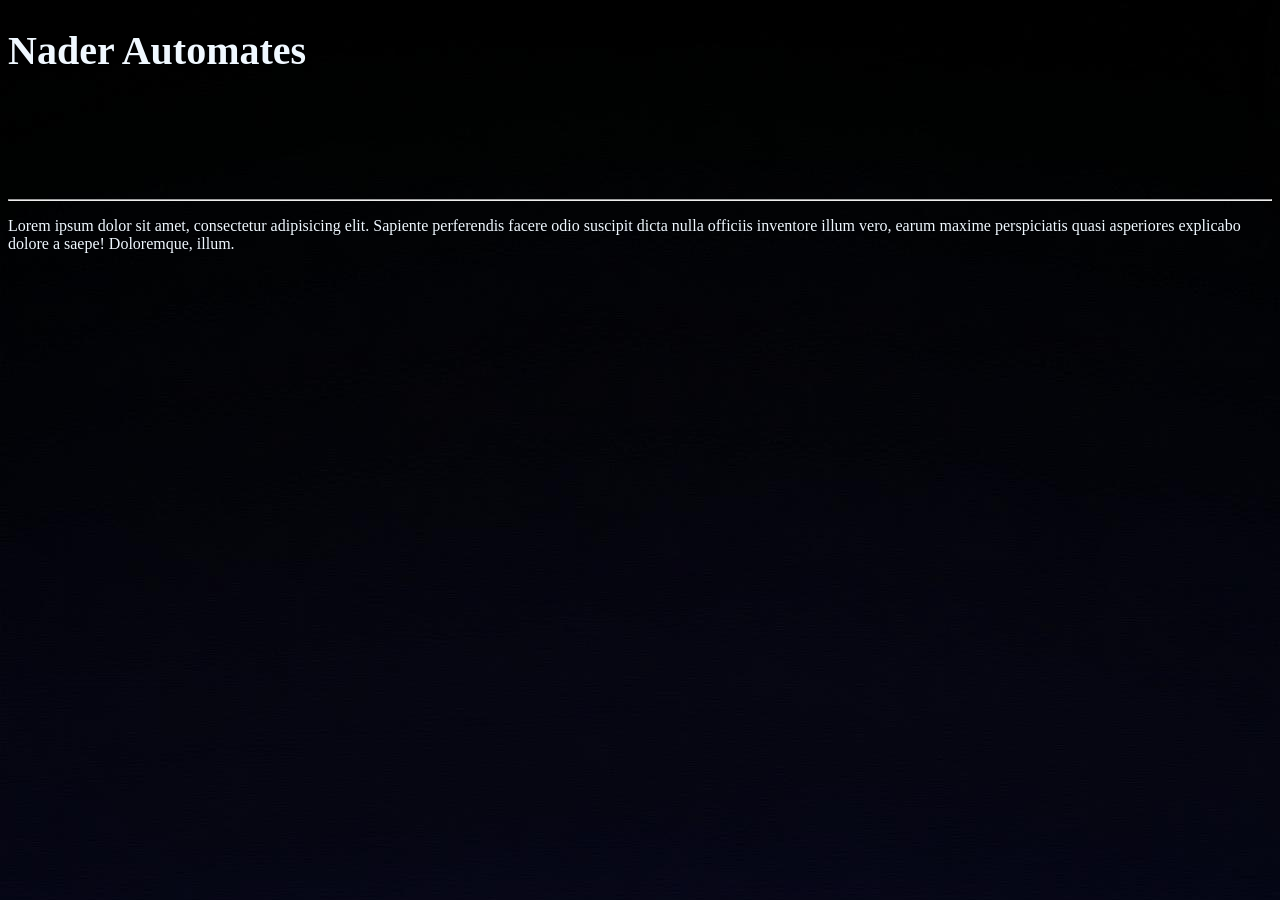
==== index.html @ db375cea "Added css file" ====
<!DOCTYPE HTML>
<HTML>
<head>
   <link rel="stylesheet" href="style.css"
</head>    
<body>
    <h1> Nader Automates </h1> <br><br><br><br><br>
    <HR>
    <p>Lorem ipsum dolor sit amet, consectetur adipisicing elit. Sapiente perferendis facere odio suscipit dicta nulla officiis inventore illum vero, earum maxime perspiciatis quasi asperiores explicabo dolore a saepe! Doloremque, illum.</p>
</body>    
</HTML>
---- style.css ----
body{
    background-image: url(bck.jpeg) ;
}
p{
    color: aliceblue;
}
h1{
    color: aliceblue;
    font-size: 40px;
}
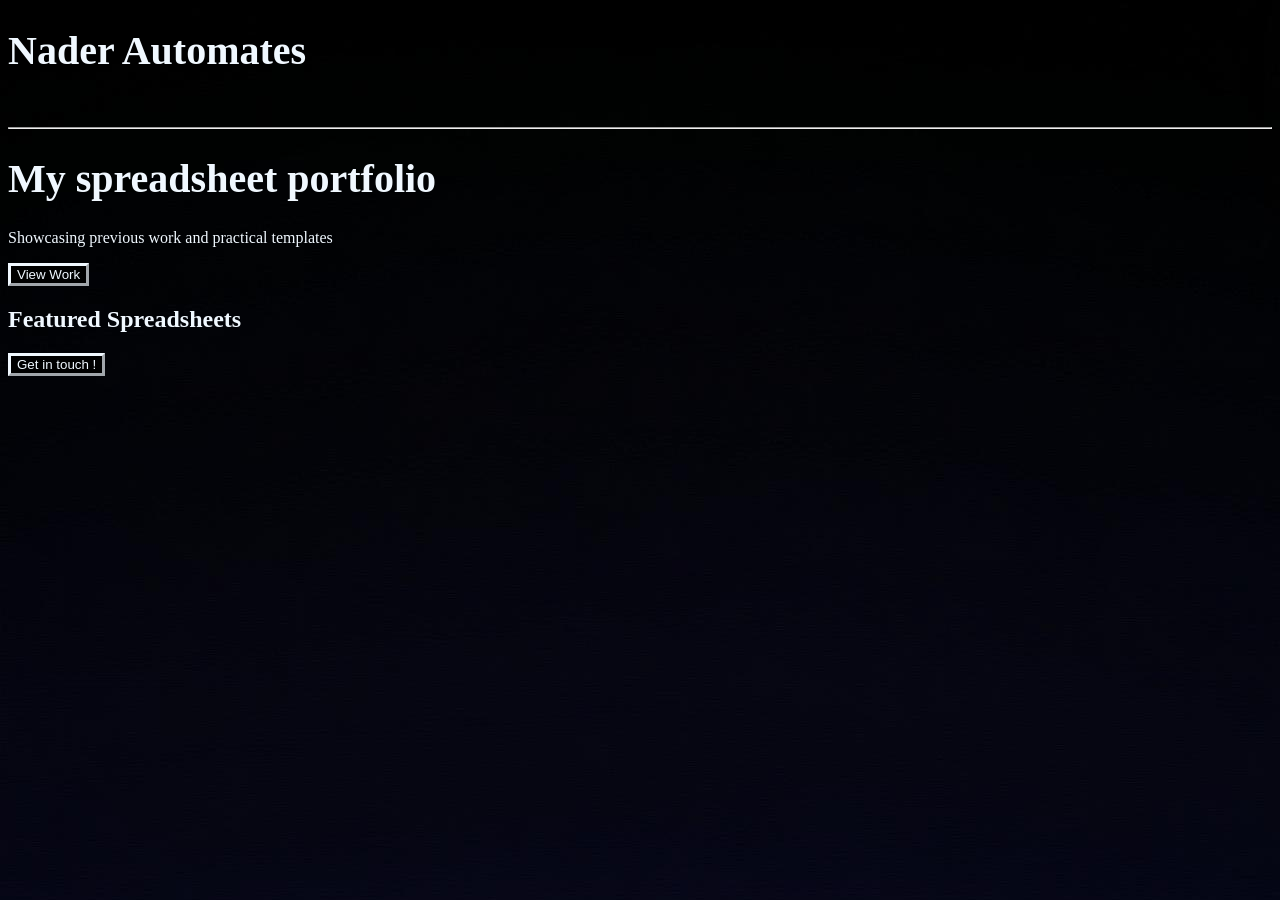
==== commit 72f803c8: "Skeleton core elements" ====
--- a/index.html
+++ b/index.html
@@ -4,8 +4,19 @@
    <link rel="stylesheet" href="style.css"
 </head>    
 <body>
-    <h1> Nader Automates </h1> <br><br><br><br><br>
+    <header>
+        <h1> Nader Automates </h1> <br>
+    </header>
+
     <HR>
-    <p>Lorem ipsum dolor sit amet, consectetur adipisicing elit. Sapiente perferendis facere odio suscipit dicta nulla officiis inventore illum vero, earum maxime perspiciatis quasi asperiores explicabo dolore a saepe! Doloremque, illum.</p>
+
+    <main>
+        <h1> My spreadsheet portfolio</h1>
+        <p> Showcasing previous work and practical templates </p>
+        <Button> View Work</Button>
+        <h2>Featured Spreadsheets</h2>
+    </main>
+
+    <footer> <button>Get in touch !</button> </footer>
 </body>    
 </HTML>
--- a/style.css
+++ b/style.css
@@ -9,3 +9,22 @@
     color: aliceblue;
     font-size: 40px;
 }
+h2{
+    color: aliceblue;
+}
+button{
+    background-color: black;
+    color: aliceblue;
+    border-color: aliceblue;
+    border-width: 3px;
+    position:right;
+}
+header{
+    border-color: aliceblue;
+    border-width: 4px;
+    border: 4px;
+}
+footer{
+    border-color: aliceblue;
+    border-width: 4px;
+}
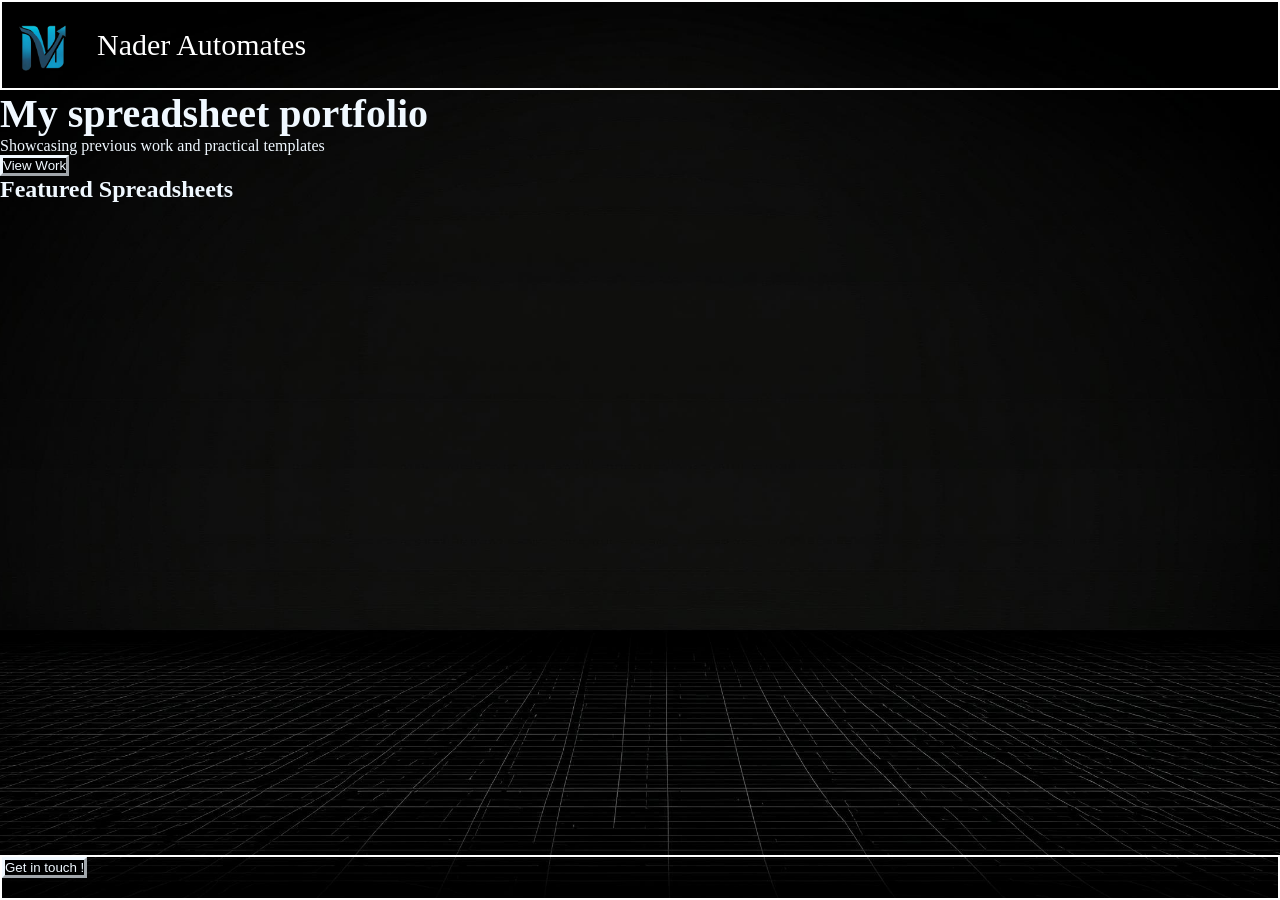
==== commit dfc318ee: "Major changes" ====
--- a/index.html
+++ b/index.html
@@ -1,14 +1,15 @@
 <!DOCTYPE HTML>
 <HTML>
 <head>
-   <link rel="stylesheet" href="style.css"
+   <link rel="stylesheet" href="CSS/style.css"
 </head>    
 <body>
     <header>
-        <h1> Nader Automates </h1> <br>
+        <img src="Media/loggo.png" id="logo" />
+        <a id= "NA"> Nader Automates </a>
     </header>
 
-    <HR>
+    
 
     <main>
         <h1> My spreadsheet portfolio</h1>
--- a/CSS/style.css
+++ b/CSS/style.css
@@ -0,0 +1,93 @@
+/* Basic page settings */
+*, *::before, *::after {
+  box-sizing: border-box;
+  margin: 0;
+  padding: 0;
+}
+.container {
+  width: 100%;
+  max-width: 1200px; 
+  margin: 0 auto;
+  padding: 0 1.5rem; 
+}
+.container {
+  width: 100%;
+  max-width: 1200px; 
+  margin: 0 auto;
+  padding: 0 1.5rem; 
+}
+.grid {
+  display: grid;
+  gap: 1.5rem;
+  grid-template-columns: 1fr; 
+}
+@media (min-width: 768px) {
+  .grid {
+    grid-template-columns: repeat(2, 1fr); /* 2 columns on tablets */
+  }
+}
+@media (min-width: 1024px) {
+  .grid {
+    grid-template-columns: repeat(3, 1fr); /* 3 columns on desktops */
+  }
+}
+/*----------------------------------------------------------------------------*/
+
+/* Core elements */
+body{
+    display: flex;
+    flex-direction: column;
+    background: url(../Media/bck2.png)  center / cover no-repeat;
+    min-height: 100vh;
+    margin: 0;
+}
+header{
+    height: 10vh;
+    display: flex;
+    align-items: center; /* Perfectly aligns text and image vertically */
+    gap: 13px; 
+
+    border: 2px solid white;
+}
+main{
+    flex: 1;
+    size:500px  ;
+    
+}
+footer{
+    height: 5vh;
+    border: 2px solid white;
+}
+/*----------------------------------------------------------------------------*/
+
+/* Components */
+#logo{
+    height: 82px;
+    width: 82px;
+}
+#NA{
+    color: white;
+    font: bold;
+    font-size: 30px;
+    margin-top: 0;
+}
+
+
+p{
+    color: aliceblue;
+}
+h1{
+    color: aliceblue;
+    font-size: 40px;
+}
+h2{
+    color: aliceblue;
+}
+button{
+    background-color: black;
+    color: aliceblue;
+    border-color: aliceblue;
+    border-width: 3px;
+    position:right;
+}
+
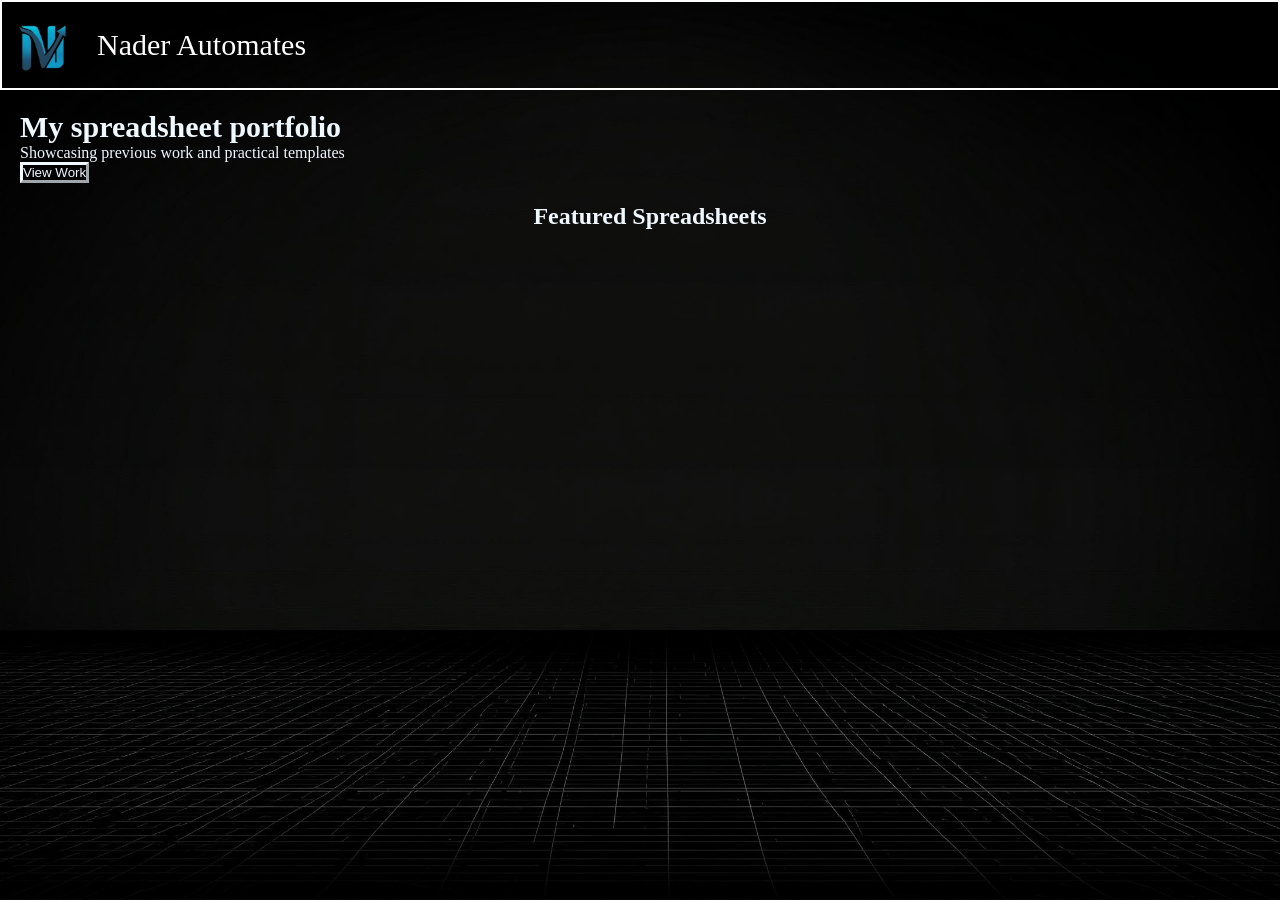
==== commit 311f705e: "Padding and marigs, Footer remved" ====
--- a/index.html
+++ b/index.html
@@ -18,6 +18,6 @@
         <h2>Featured Spreadsheets</h2>
     </main>
 
-    <footer> <button>Get in touch !</button> </footer>
+    
 </body>    
 </HTML>
--- a/CSS/style.css
+++ b/CSS/style.css
@@ -44,23 +44,22 @@
 header{
     height: 10vh;
     display: flex;
-    align-items: center; /* Perfectly aligns text and image vertically */
+    align-items: center;
     gap: 13px; 
 
     border: 2px solid white;
 }
 main{
+    padding-top: 20px;
+    padding-left: 20px;
     flex: 1;
     size:500px  ;
     
 }
-footer{
-    height: 5vh;
-    border: 2px solid white;
-}
+
 /*----------------------------------------------------------------------------*/
 
-/* Components */
+/* Components with id */
 #logo{
     height: 82px;
     width: 82px;
@@ -71,17 +70,20 @@
     font-size: 30px;
     margin-top: 0;
 }
+/*----------------------------------------------------------------------------*/
 
-
+/* Components: Generic */
 p{
     color: aliceblue;
 }
 h1{
     color: aliceblue;
-    font-size: 40px;
+    font-size: 30px;
 }
 h2{
     color: aliceblue;
+    text-align: center;
+    margin-top: 20px;
 }
 button{
     background-color: black;
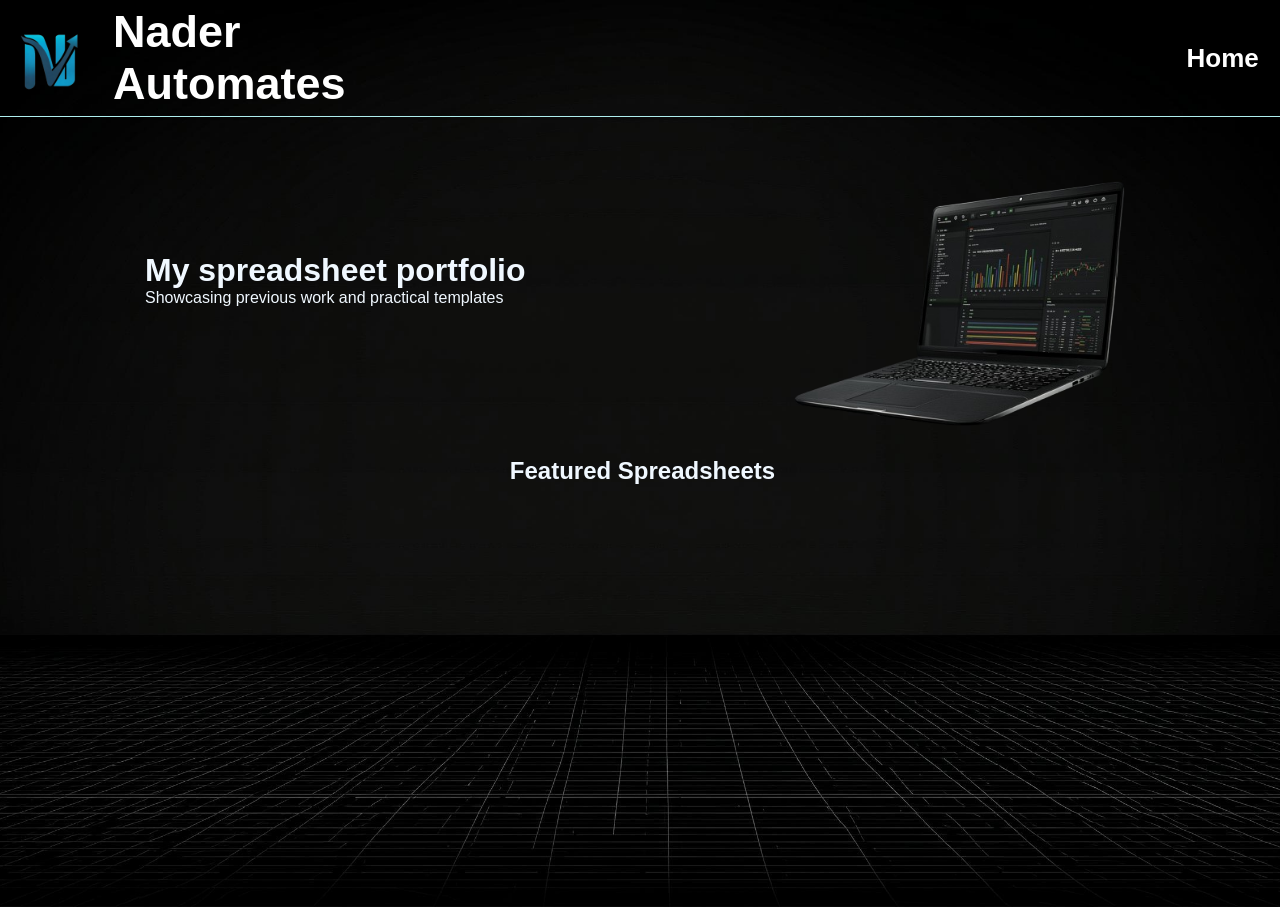
==== commit 06f4eb4f: "Added header elements, updated fonts, layout improvements" ====
--- a/index.html
+++ b/index.html
@@ -7,15 +7,26 @@
     <header>
         <img src="Media/loggo.png" id="logo" />
         <a id= "NA"> Nader Automates </a>
+        <a class="head" id="home">Home</a>
+        <a class="head">Contact</a>
+        <a class="head">Get in touch</a>
     </header>
 
     
 
     <main>
-        <h1> My spreadsheet portfolio</h1>
-        <p> Showcasing previous work and practical templates </p>
-        <Button> View Work</Button>
-        <h2>Featured Spreadsheets</h2>
+        <div id="Lfou9">
+            <div class="text-box">
+                <h1>My spreadsheet portfolio</h1>
+                <p>Showcasing previous work and practical templates</p>
+            </div>
+            <img src="Media/Laptop.png" id="laptop" />
+        </div>
+        
+        
+        <div id="Louta">
+            <h2>Featured Spreadsheets</h2>
+        </div>            
     </main>
 
     
--- a/CSS/style.css
+++ b/CSS/style.css
@@ -3,12 +3,6 @@
   box-sizing: border-box;
   margin: 0;
   padding: 0;
-}
-.container {
-  width: 100%;
-  max-width: 1200px; 
-  margin: 0 auto;
-  padding: 0 1.5rem; 
 }
 .container {
   width: 100%;
@@ -40,20 +34,20 @@
     background: url(../Media/bck2.png)  center / cover no-repeat;
     min-height: 100vh;
     margin: 0;
+    font-family: Arial, Helvetica, sans-serif ;
 }
 header{
-    height: 10vh;
+    height: 13vh;
     display: flex;
     align-items: center;
     gap: 13px; 
-
-    border: 2px solid white;
+    border-bottom: 0.1px groove paleturquoise;
 }
 main{
-    padding-top: 20px;
-    padding-left: 20px;
+    padding-top: 5px;
+    padding-left: 5px;
     flex: 1;
-    size:500px  ;
+    
     
 }
 
@@ -61,24 +55,67 @@
 
 /* Components with id */
 #logo{
-    height: 82px;
-    width: 82px;
+    height: 100px;
+    width: 100px;
+}
+#home{
+  margin-left: 92vh;
+}
+#Lfou9{
+  display: flex;
+  align-items: center;
+  gap: 40px;
+  height: 35vh;
+  padding-top: 10vh;
+  padding-bottom: 5vh;
+}
+
+#Louta{
+  height: 50vh;
+}
+
+#laptop{
+  height: 45vh;
+  width: 50vw;
+  float: right;
+  
+  object-fit: contain;    /* Prevents the image from stretching/distorting */
 }
 #NA{
     color: white;
-    font: bold;
-    font-size: 30px;
+    font-weight: bold;
+    font-size: 45px;
     margin-top: 0;
+}
+/*----------------------------------------------------------------------------*/
+
+
+/* Classes */
+.text-box{
+  width: 50%;
+  height: 20vh;
+  padding-top: 40px;
+  padding-left: 50px;
+  margin-top: 0;
+  margin-left: 10vh;
+}
+.head{
+  margin-right: 15px;
+  color: white;
+  font-weight: bold;
+  font-size: 26px;
 }
 /*----------------------------------------------------------------------------*/
 
 /* Components: Generic */
 p{
     color: aliceblue;
+    width: fit-content;
 }
 h1{
     color: aliceblue;
-    font-size: 30px;
+    font-size: 200%;
+    
 }
 h2{
     color: aliceblue;
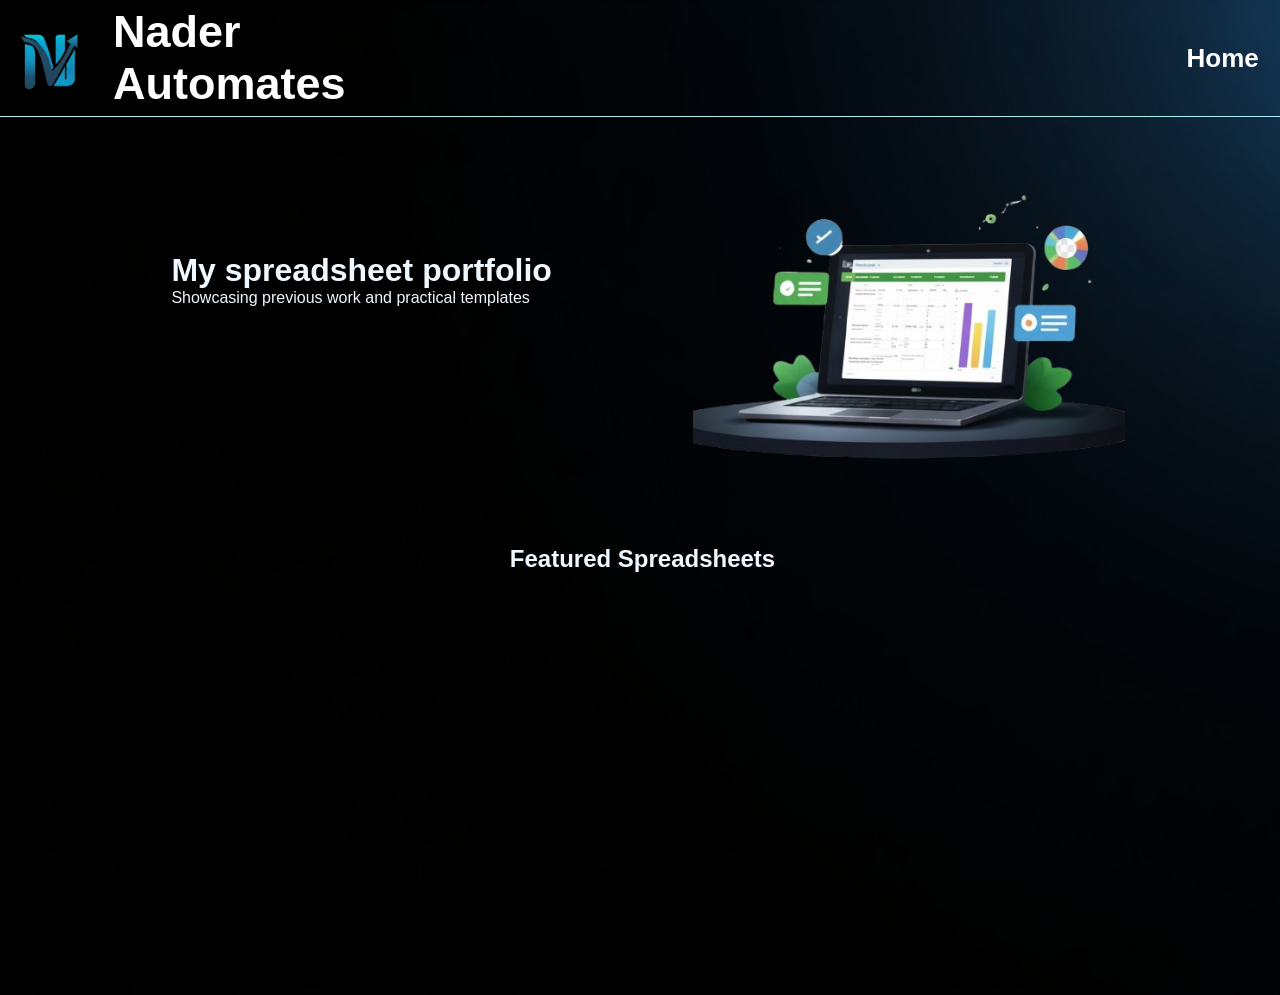
==== commit 4da36ec7: "Improved laptop & bckgrnd" ====
--- a/index.html
+++ b/index.html
@@ -7,7 +7,7 @@
     <header>
         <img src="Media/loggo.png" id="logo" />
         <a id= "NA"> Nader Automates </a>
-        <a class="head" id="home">Home</a>
+        <a class="head" id="home" href="https://nader-automates.github.io/My-work/">Home</a>
         <a class="head">Contact</a>
         <a class="head">Get in touch</a>
     </header>
@@ -20,7 +20,7 @@
                 <h1>My spreadsheet portfolio</h1>
                 <p>Showcasing previous work and practical templates</p>
             </div>
-            <img src="Media/Laptop.png" id="laptop" />
+            <img src="Media/LP3.png" id="laptop" />
         </div>
         
         
--- a/CSS/style.css
+++ b/CSS/style.css
@@ -31,7 +31,7 @@
 body{
     display: flex;
     flex-direction: column;
-    background: url(../Media/bck2.png)  center / cover no-repeat;
+    background: url(../Media/bck3.jpg)  center / cover no-repeat;
     min-height: 100vh;
     margin: 0;
     font-family: Arial, Helvetica, sans-serif ;
@@ -64,7 +64,7 @@
 #Lfou9{
   display: flex;
   align-items: center;
-  gap: 40px;
+  gap: 10px;
   height: 35vh;
   padding-top: 10vh;
   padding-bottom: 5vh;
@@ -72,12 +72,13 @@
 
 #Louta{
   height: 50vh;
+  margin-top: 12vh;
 }
 
 #laptop{
-  height: 45vh;
-  width: 50vw;
-  float: right;
+  height: 48vh;
+  width: auto;
+  float: left;
   
   object-fit: contain;    /* Prevents the image from stretching/distorting */
 }
@@ -92,18 +93,19 @@
 
 /* Classes */
 .text-box{
-  width: 50%;
+  width: 40vw;
   height: 20vh;
   padding-top: 40px;
-  padding-left: 50px;
   margin-top: 0;
-  margin-left: 10vh;
+  margin-left: 13vw;
+  align-items: right;
 }
 .head{
   margin-right: 15px;
   color: white;
   font-weight: bold;
   font-size: 26px;
+  text-decoration: none;
 }
 /*----------------------------------------------------------------------------*/
 
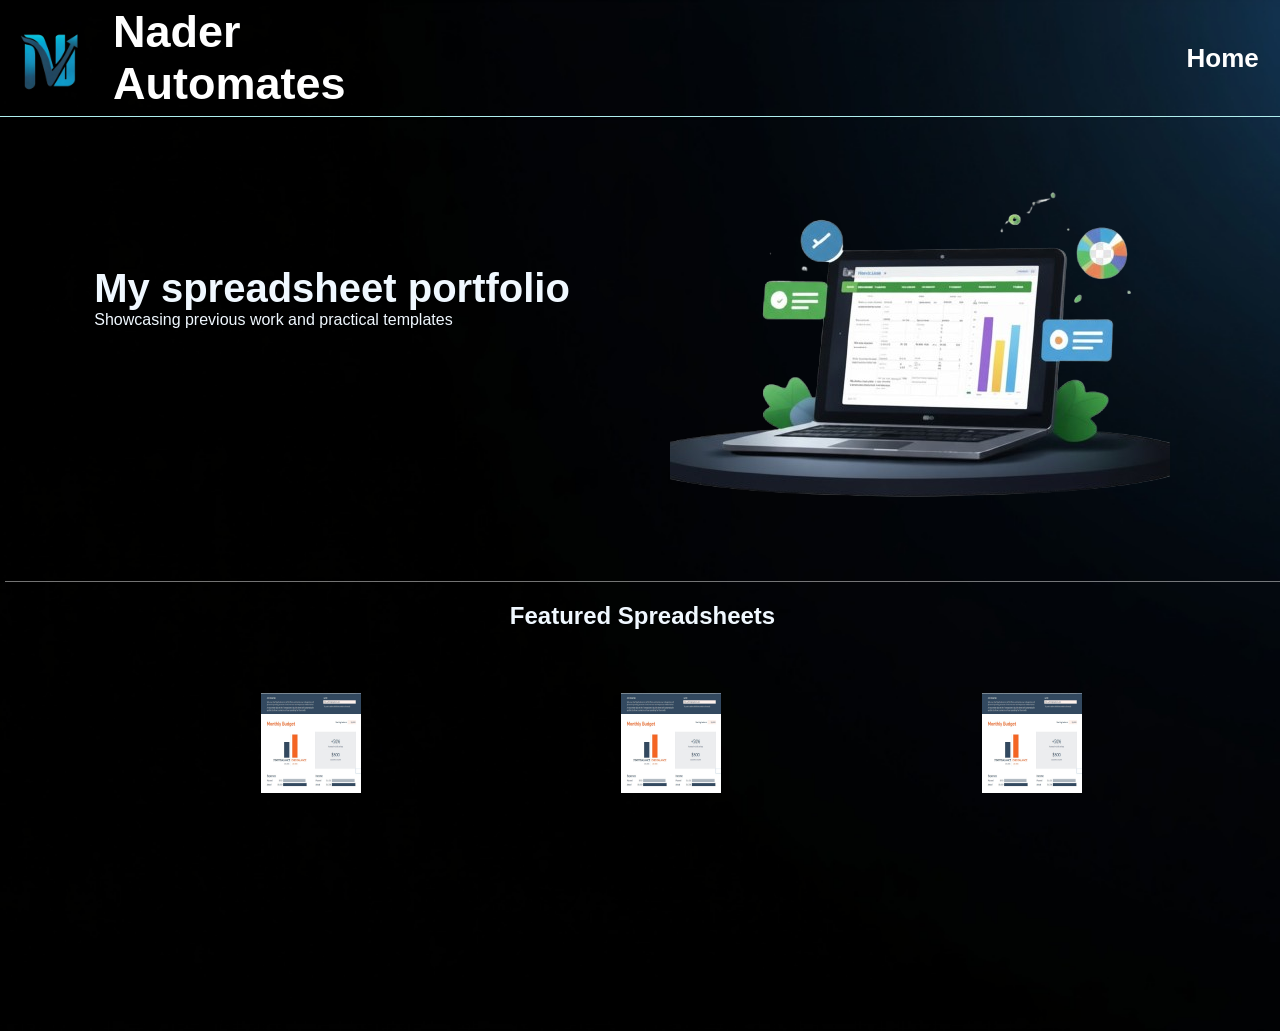
==== commit abd0b8b4: "Worked on featured section" ====
--- a/index.html
+++ b/index.html
@@ -26,6 +26,15 @@
         
         <div id="Louta">
             <h2>Featured Spreadsheets</h2>
+            <div class="sheet">
+                <img src="Media/sheet.jpg" id="sheet"/>
+            </div>
+            <div class="sheet">
+                <img src="Media/sheet.jpg" id="sheet"/>
+            </div>
+            <div class="sheet">
+                <img src="Media/sheet.jpg" id="sheet"/>
+            </div>
         </div>            
     </main>
 
--- a/CSS/style.css
+++ b/CSS/style.css
@@ -64,29 +64,36 @@
 #Lfou9{
   display: flex;
   align-items: center;
-  gap: 10px;
   height: 35vh;
-  padding-top: 10vh;
-  padding-bottom: 5vh;
+  margin-top: 4vh;
+  margin-left:7%;
+  margin-bottom: 5vh;
 }
 
 #Louta{
   height: 50vh;
   margin-top: 12vh;
+  border-top: 1px solid rgba(255, 255, 255, 0.45);
 }
 
 #laptop{
   height: 48vh;
-  width: auto;
+  width: 500px;
   float: left;
+  margin-left: 5vw;
   
-  object-fit: contain;    /* Prevents the image from stretching/distorting */
+  object-fit:cover  ;    /* Prevents the image from stretching/distorting */
 }
 #NA{
     color: white;
     font-weight: bold;
     font-size: 45px;
     margin-top: 0;
+}
+#sheet{
+  margin-top: 7vh;
+  width: 100px;
+  height: 100px;
 }
 /*----------------------------------------------------------------------------*/
 
@@ -97,7 +104,6 @@
   height: 20vh;
   padding-top: 40px;
   margin-top: 0;
-  margin-left: 13vw;
   align-items: right;
 }
 .head{
@@ -106,6 +112,11 @@
   font-weight: bold;
   font-size: 26px;
   text-decoration: none;
+}
+.sheet{
+  display: inline;
+  width: 100px;
+  margin-left: 20vw;
 }
 /*----------------------------------------------------------------------------*/
 
@@ -116,13 +127,14 @@
 }
 h1{
     color: aliceblue;
-    font-size: 200%;
+    font-size: 250%;
     
 }
 h2{
     color: aliceblue;
     text-align: center;
     margin-top: 20px;
+    font-size: 150%;
 }
 button{
     background-color: black;
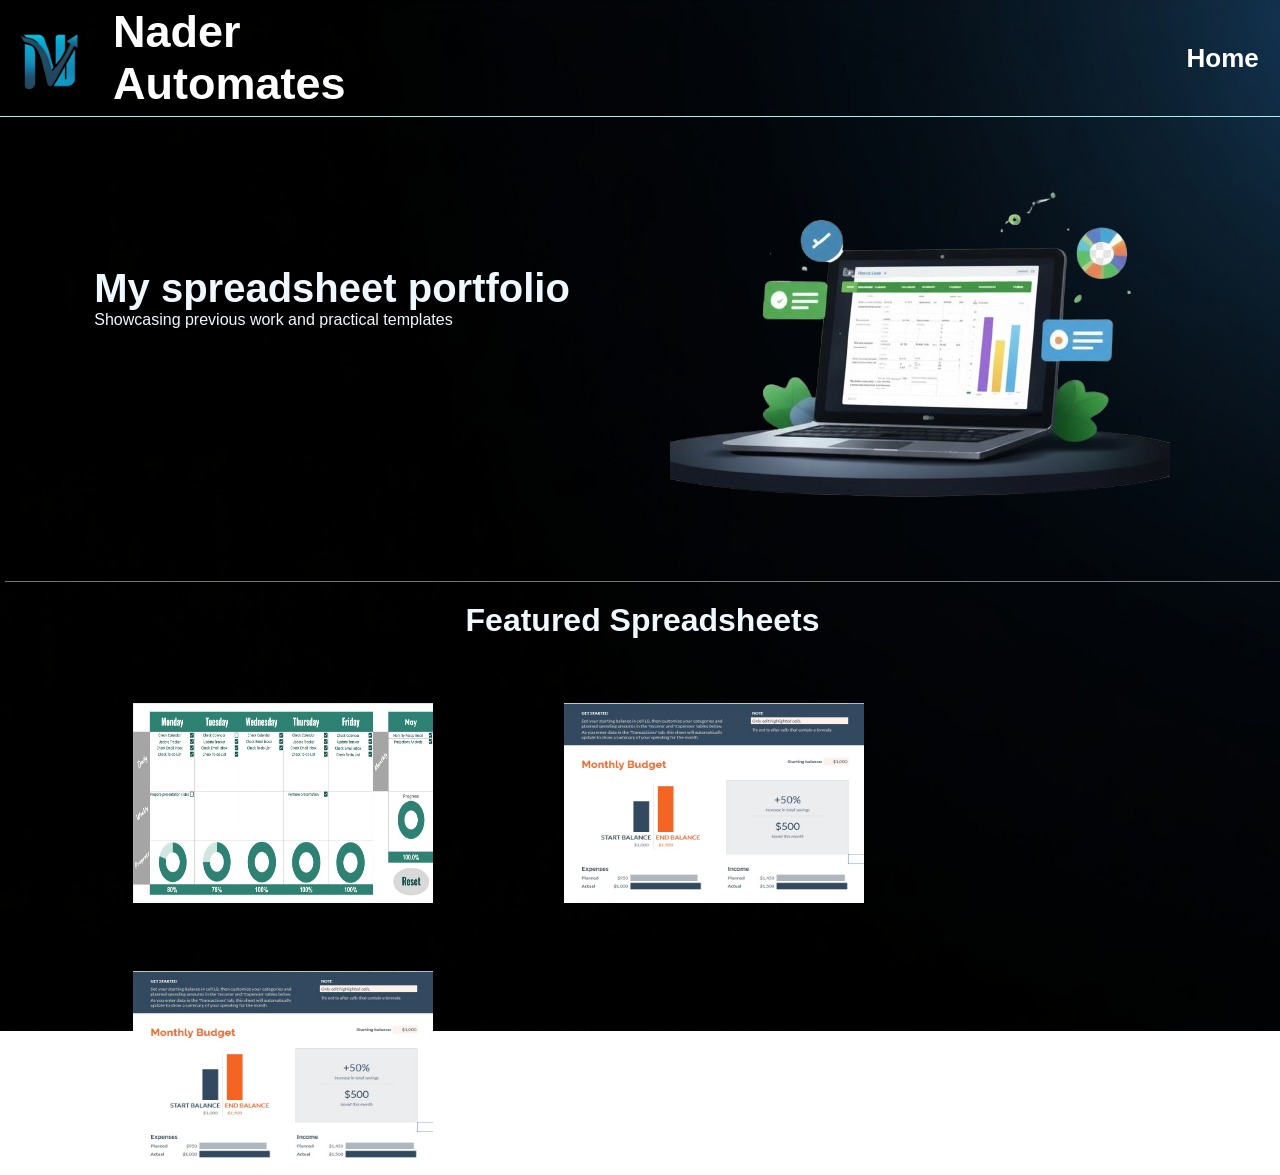
==== commit 40d407b1: "Added dashboard page draft" ====
--- a/index.html
+++ b/index.html
@@ -1,13 +1,16 @@
 <!DOCTYPE HTML>
 <HTML>
 <head>
-   <link rel="stylesheet" href="CSS/style.css"
+    <meta charset="UTF-8" />
+    <meta name="viewport" content="width=device-width, initial-scale=1.0" />
+    <title>My Spreadsheet Portfolio</title>
+    <link rel="stylesheet" href="CSS/style.css" />
 </head>    
 <body>
     <header>
         <img src="Media/loggo.png" id="logo" />
         <a id= "NA"> Nader Automates </a>
-        <a class="head" id="home" href="https://nader-automates.github.io/My-work/">Home</a>
+        <a class="head" id="home" href="index.html">Home</a>
         <a class="head">Contact</a>
         <a class="head">Get in touch</a>
     </header>
@@ -15,27 +18,28 @@
     
 
     <main>
-        <div id="Lfou9">
+        <section id="Lfou9">
             <div class="text-box">
                 <h1>My spreadsheet portfolio</h1>
                 <p>Showcasing previous work and practical templates</p>
             </div>
             <img src="Media/LP3.png" id="laptop" />
-        </div>
+        </section>
         
         
-        <div id="Louta">
+        <section id="Louta">
             <h2>Featured Spreadsheets</h2>
-            <div class="sheet">
-                <img src="Media/sheet.jpg" id="sheet"/>
-            </div>
-            <div class="sheet">
-                <img src="Media/sheet.jpg" id="sheet"/>
-            </div>
-            <div class="sheet">
-                <img src="Media/sheet.jpg" id="sheet"/>
-            </div>
-        </div>            
+            <section class="Feat">
+                <a href="taskDashboard.html"><img src="Media/TT.jpg" class="sheet"/></a>
+            </section>
+            <section class="Feat">
+                <img src="Media/sheet.jpg" class="sheet"/>
+            </section>
+            <section class="Feat">
+                <img src="Media/sheet.jpg" class="sheet"/>
+            </section>
+            
+        </section>            
     </main>
 
     
--- a/CSS/style.css
+++ b/CSS/style.css
@@ -90,11 +90,7 @@
     font-size: 45px;
     margin-top: 0;
 }
-#sheet{
-  margin-top: 7vh;
-  width: 100px;
-  height: 100px;
-}
+
 /*----------------------------------------------------------------------------*/
 
 
@@ -113,10 +109,17 @@
   font-size: 26px;
   text-decoration: none;
 }
+.Feat{
+  display: inline-block;
+  margin-top: 5%; 
+  margin-left: 10%;
+  margin-right: auto;
+  
+}
 .sheet{
-  display: inline;
-  width: 100px;
-  margin-left: 20vw;
+  width: 300px;
+  height: 200px;
+  
 }
 /*----------------------------------------------------------------------------*/
 
@@ -134,7 +137,7 @@
     color: aliceblue;
     text-align: center;
     margin-top: 20px;
-    font-size: 150%;
+    font-size:xx-large;
 }
 button{
     background-color: black;
